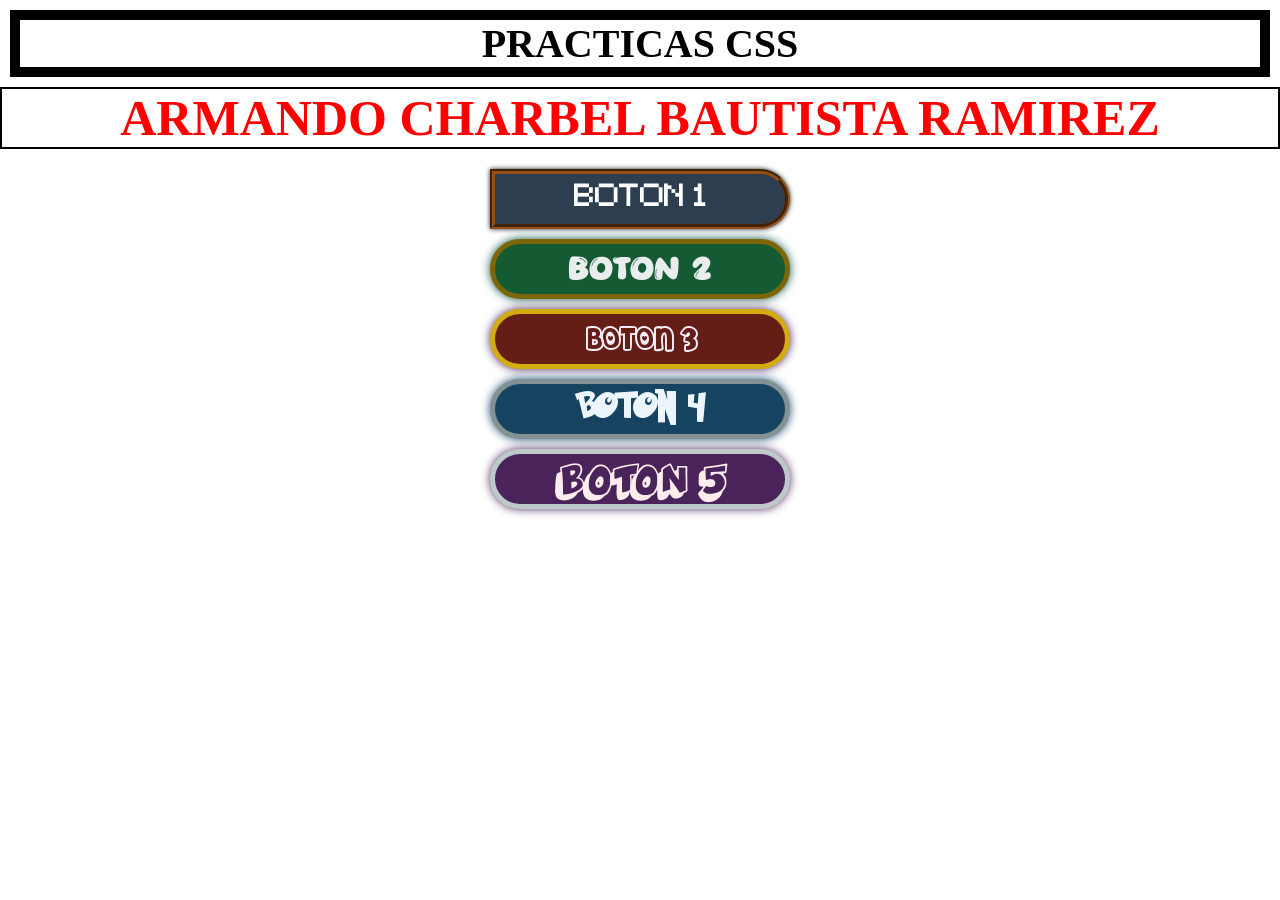
==== index.html @ 6d5268e7 "cambio1" ====
<!DOCTYPE html>
<html lang="es">
<head>
    <meta charset="UTF-8">
    <meta name="viewport" content="width=device-width, initial-scale=1.0">
    <title>MI PRIMERA VEZ CON CSS</title>
    
    <link rel="stylesheet" href="estilos.css">
    
    <style>
        h1 {
            color: red;
            font-size: 50px;
            border: 2px solid black;
            text-align: center;
            margin-bottom: 20px;
        }
    </style>
</head>
<body>

    <div style="color: rgb(0, 0, 0); font-size:40px; font-weight:bold; text-align:center; background:#ffffff; border:10px solid black; margin:10px;">
        PRACTICAS CSS
    </div>

    <h1>ARMANDO CHARBEL BAUTISTA RAMIREZ</h1>

    <a href="">BOTON 1</a>
    <a href="">BOTON 2</a>
    <a href="">BOTON 3</a>
    <a href="">BOTON 4</a>
    <a href="">BOTON 5</a>

</body>
</html>
---- estilos.css ----
* {
    margin: 0px;
    padding: 0px;
    box-sizing: border-box;
}

@font-face {
    font-family: 'minecraft';
    src: url("minecraft/Minecraft.ttf") format('truetype');
}

@font-face {
    font-family: 'matcha';
    src: url("minecraft/Matcha\ World.ttf") format('truetype');
}

@font-face {
    font-family: 'cherly';
    src: url("minecraft/CHERL___.TTF") format('truetype');
}

@font-face {
    font-family: 'pokemon';
    src: url("minecraft/Pokemon\ Solid.ttf") format('truetype');
}

@font-face {
    font-family: 'dynamix';
    src: url("minecraft/Dynamix.ttf") format('truetype');
}

h2 {
    text-align: center;
    font-size: 100px;
    color: #D4AF37; 
    text-shadow: 5px 5px 0px #1A1A1A; 
}


a{
    display: flex;
    justify-content: center; 
    align-items: center;     
    text-decoration: none;
    background: #2C3E50; 
    color: #FDFEFE; 
    width: 300px;
    height: 60px; 
    font-size: 30px;
    margin: 10px auto;
    border: #935116 groove 5px; 
    border-radius: 0px 50px 50px 0px;
    box-shadow: 0px 0px 5px #17202A; 
    font-family: 'minecraft', sans-serif;
}


a:nth-of-type(2) {
    font-family: 'matcha', sans-serif;
    background: #145A32; 
    color: #EAEDED; 
    border: #7D6608 solid 5px; 
    border-radius: 50px;
    box-shadow: 0px 0px 10px #0B5345; 
}


a:nth-of-type(3) {
    font-family: 'cherly', sans-serif;
    background: #641E16; 
    color: #F5EEF8; 
    border: #D4AC0D solid 5px; 
    border-radius: 50px;
    box-shadow: 0px 0px 10px #4A235A; 
}


a:nth-of-type(4) {
    font-family: 'pokemon', sans-serif;
    background: #154360; 
    color: #EBF5FB; 
    border: #839192 solid 5px; 
    border-radius: 50px;
    box-shadow: 0px 0px 10px #1B4F72; 
}

a:nth-of-type(5) {
    font-family: 'dynamix', sans-serif;
    background: #4A235A; 
    color: #FDEDEC; 
    border: #BFC9CA solid 5px; 
    border-radius: 50px;
    box-shadow: 0px 0px 10px #512E5F; 
}

a:hover {
    display: flex;
    justify-content: center;
    align-items: center;
    background: #17202A; 
    color: #D4AF37; 
    width: 300px;
    height: 60px;
    font-size: 30px;
    margin: 10px auto;
    border: #D4AF37 groove 5px; 
    border-radius: 0px;
    box-shadow: 0px 0px 5px #F1C40F; 
    font-family: "Arial Black", sans-serif;
    transition: 1s ease all;
    transform: scale(1.1);
}
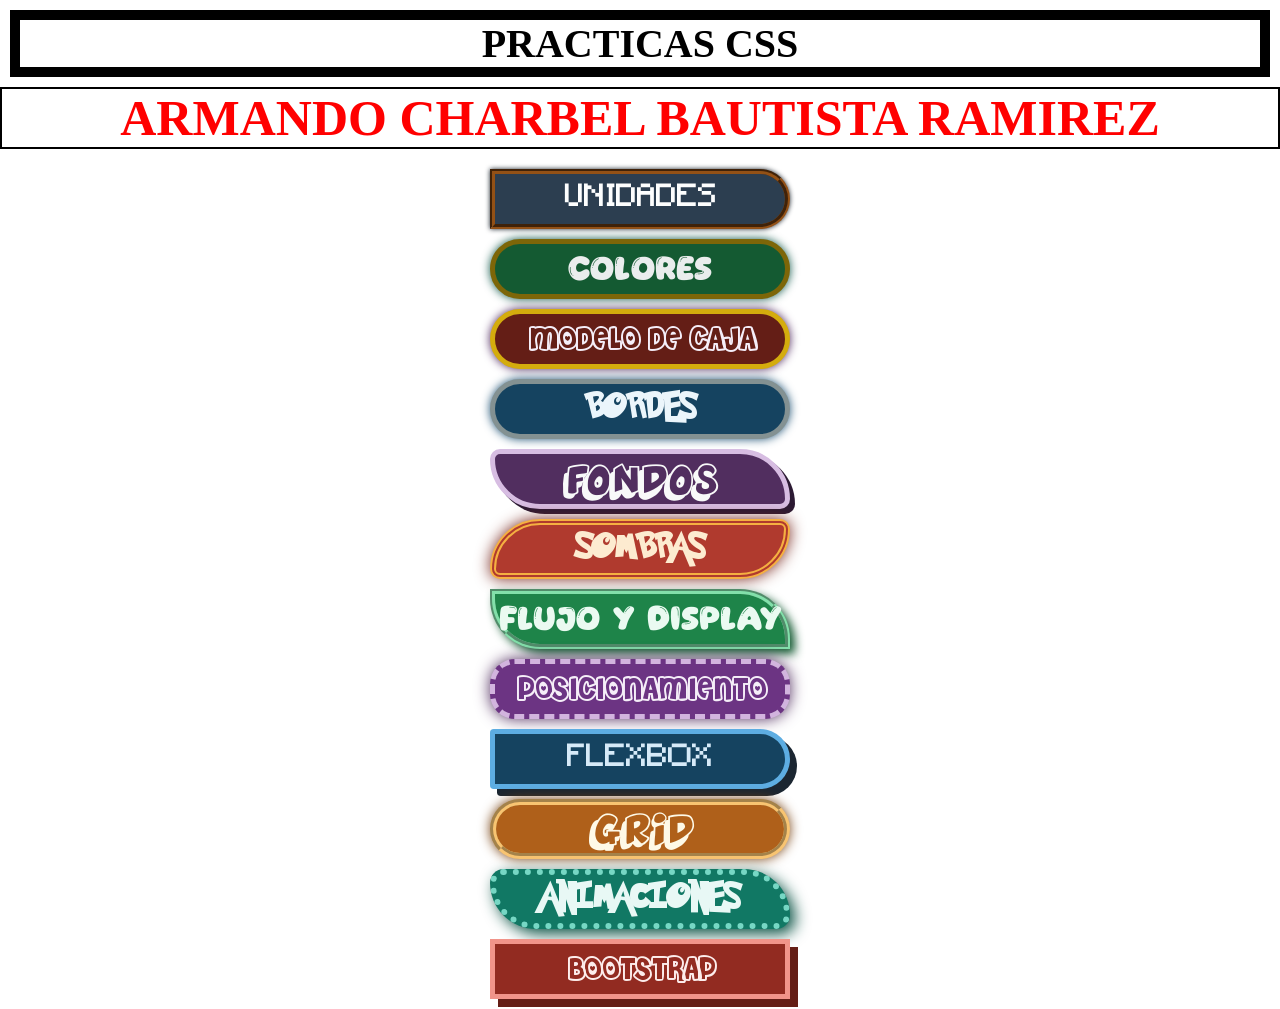
==== commit 455736e9: "completo" ====
--- a/index.html
+++ b/index.html
@@ -25,11 +25,19 @@
 
     <h1>ARMANDO CHARBEL BAUTISTA RAMIREZ</h1>
 
-    <a href="">BOTON 1</a>
-    <a href="">BOTON 2</a>
-    <a href="">BOTON 3</a>
-    <a href="">BOTON 4</a>
-    <a href="">BOTON 5</a>
+    
+    <a href="01unidades.html">UNIDADES</a>
+    <a href="02colores.html">COLORES</a>
+    <a href="03modelo-caja.html">MODELO DE CAJA</a>
+    <a href="04bordes.html">BORDES</a>
+    <a href="05fondos.html">FONDOS</a>
+    <a href="06sombras.html">SOMBRAS</a>
+    <a href="07flujo-display.html">FLUJO Y DISPLAY</a>
+    <a href="08posicionamiento.html">POSICIONAMIENTO</a>
+    <a href="09flexbox.html">FLEXBOX</a>
+    <a href="10grid.html">GRID</a>
+    <a href="11animaciones.html">ANIMACIONES</a>
+    <a href="12bootstrap.html">BOOTSTRAP</a>
 
 </body>
 </html>
--- a/estilos.css
+++ b/estilos.css
@@ -84,13 +84,91 @@
     box-shadow: 0px 0px 10px #1B4F72; 
 }
 
+/* BOTON 5 */
 a:nth-of-type(5) {
     font-family: 'dynamix', sans-serif;
-    background: #4A235A; 
-    color: #FDEDEC; 
-    border: #BFC9CA solid 5px; 
+    background: #512E5F;
+    color: #F8F9F9;
+    border: #D7BDE2 solid 5px;
+    border-radius: 10px 50px 10px 50px;
+    box-shadow: 5px 5px 0px #2C1A33;
+}
+
+
+/* BOTON 6 */
+a:nth-of-type(6) {
+    font-family: 'pokemon', sans-serif;
+    background: #B03A2E;
+    color: #FDEBD0;
+    border: #F5B041 double 6px;
+    border-radius: 50px 10px 50px 10px;
+    box-shadow: 0px 0px 15px #78281F;
+}
+
+
+/* BOTON 7 */
+a:nth-of-type(7) {
+    font-family: 'matcha', sans-serif;
+    background: #1E8449;
+    color: #EAFAF1;
+    border: #82E0AA groove 5px;
+    border-radius: 0px 50px 0px 50px;
+    box-shadow: 5px 5px 10px #145A32;
+}
+
+
+/* BOTON 8 */
+a:nth-of-type(8) {
+    font-family: 'cherly', sans-serif;
+    background: #6C3483;
+    color: #F5EEF8;
+    border: #D2B4DE dashed 5px;
+    border-radius: 25px;
+    box-shadow: 0px 0px 15px #512E5F;
+}
+
+
+/* BOTON 9 */
+a:nth-of-type(9) {
+    font-family: 'minecraft', sans-serif;
+    background: #154360;
+    color: #D6EAF8;
+    border: #5DADE2 solid 5px;
+    border-radius: 5px 40px 40px 5px;
+    box-shadow: 7px 7px 0px #1B2631;
+}
+
+
+/* BOTON 10 */
+a:nth-of-type(10) {
+    font-family: 'dynamix', sans-serif;
+    background: #AF601A;
+    color: #FEF9E7;
+    border: #F8C471 groove 6px;
     border-radius: 50px;
-    box-shadow: 0px 0px 10px #512E5F; 
+    box-shadow: 0px 0px 12px #784212;
+}
+
+
+/* BOTON 11 */
+a:nth-of-type(11) {
+    font-family: 'pokemon', sans-serif;
+    background: #117864;
+    color: #E8F8F5;
+    border: #76D7C4 dotted 6px;
+    border-radius: 15px 50px 15px 50px;
+    box-shadow: 5px 5px 15px #0B5345;
+}
+
+
+/* BOTON 12 */
+a:nth-of-type(12) {
+    font-family: 'cherly', sans-serif;
+    background: #922B21;
+    color: #FDEDEC;
+    border: #F1948A solid 5px;
+    border-radius: 0px;
+    box-shadow: 8px 8px 0px #641E16;
 }
 
 a:hover {
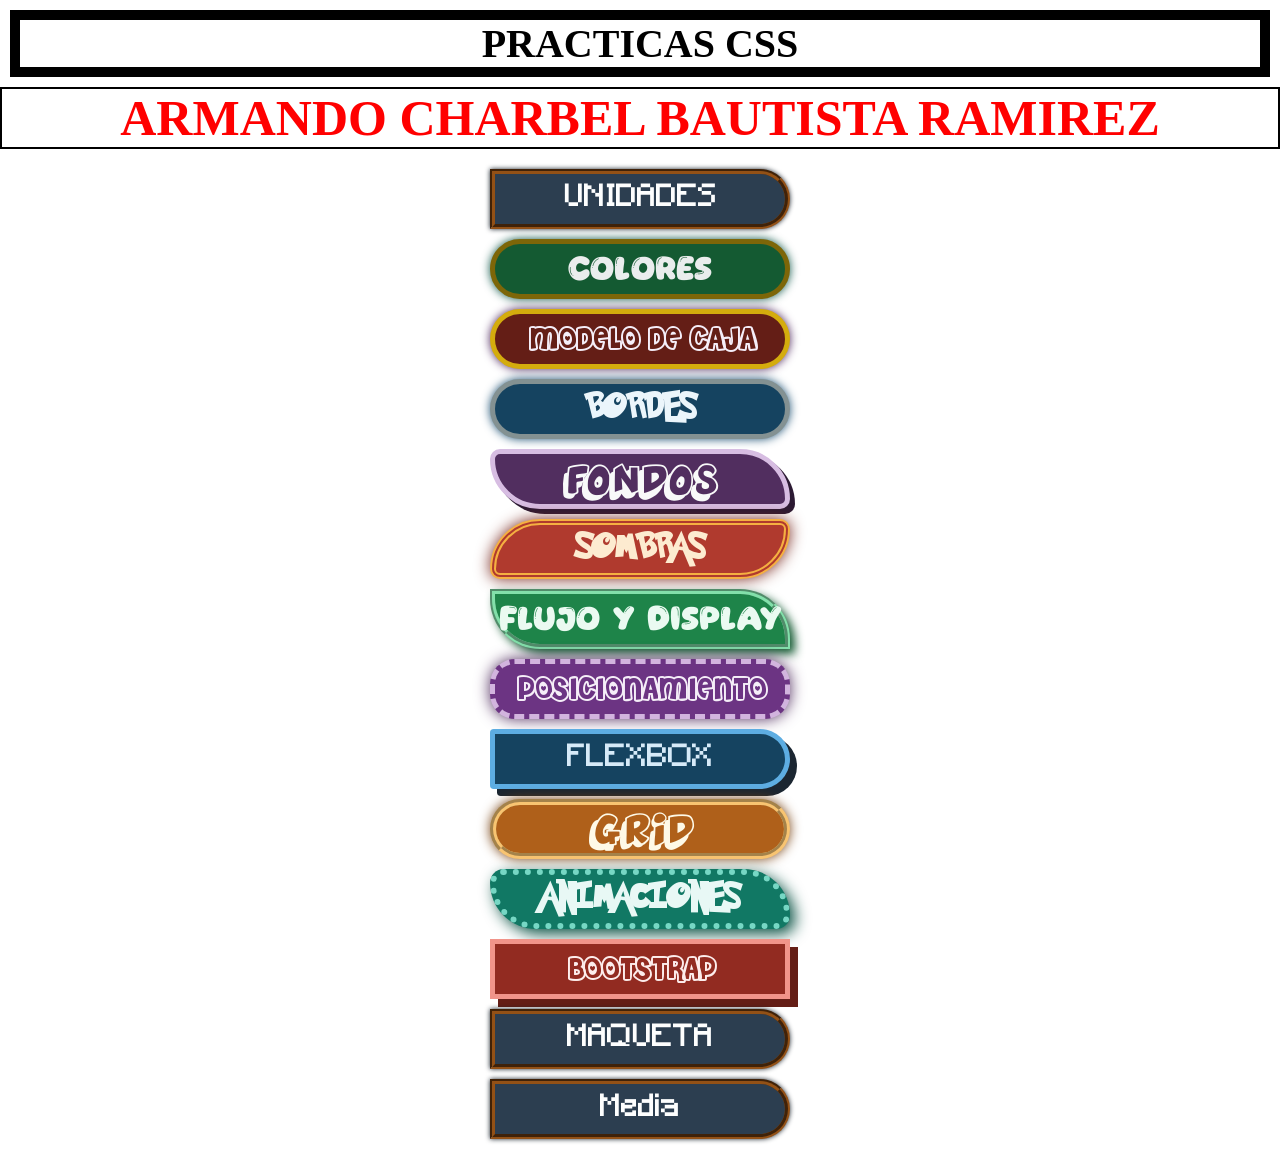
==== commit 9f16892e: "ultima" ====
--- a/index.html
+++ b/index.html
@@ -38,6 +38,8 @@
     <a href="10grid.html">GRID</a>
     <a href="11animaciones.html">ANIMACIONES</a>
     <a href="12bootstrap.html">BOOTSTRAP</a>
+    <a href="13maqueta.html">MAQUETA</a>
+    <a href="14media.html">Media</a>
 
 </body>
 </html>
